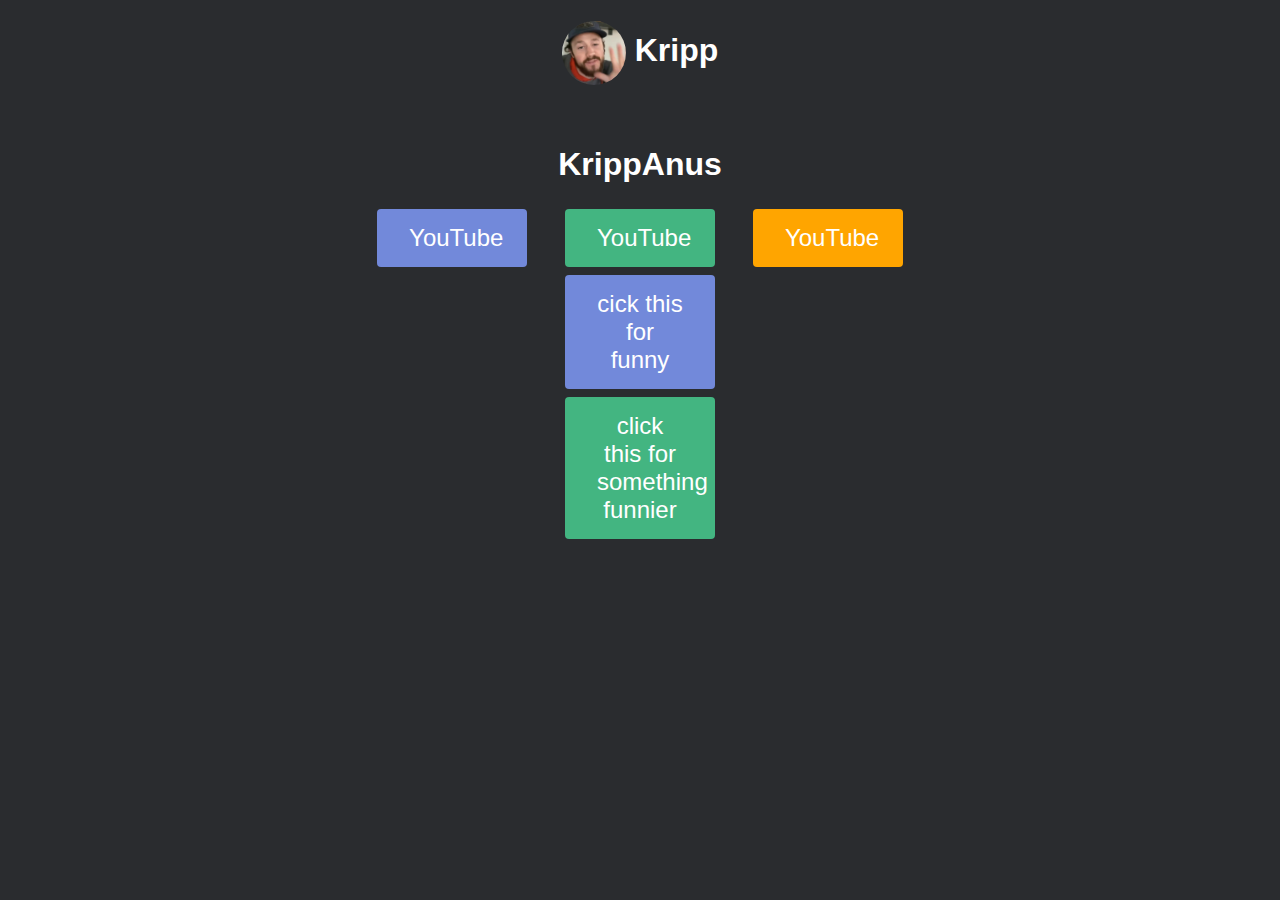
==== index.html @ bd5ebb47 "Update index.html" ====
<!DOCTYPE HTML>
<html>
<head>

    <title>KrippAnus</title>
    <link rel="stylesheet" type="text/css" href="https://krippanus.github.io/indexstyles.css" />
    <script src="https://krippanus.github.io/piss.js"></script>
    <script src="https://krippanus.github.io/pissing.js"></script>
    <style>
        body {
            background-position: center;
            background-repeat: no-repeat;
            background-size: cover;
            background-color: rgb(42,44,47);
            color: rgb(255,255,255);
            font-family: Arial, Helvetica, sans-serif;
        }

        .join {
            background-color: rgb(67,181,129);
            color: rgb(255,255,255);
            border: none;
            border-radius: 4px;
            font-size: 24px;
            text-align: center;
            text-decoration: none;
            margin: 4px 2px;
            padding: 15px 32px;
            display: inline-block;
            cursor: pointer;
            width: 150px;
        }

        .invite {
            background-color: rgb(114,137,218);
            color: rgb(255,255,255);
            border: none;
            border-radius: 4px;
            font-size: 24px;
            text-align: center;
            text-decoration: none;
            margin: 4px 2px;
            padding: 15px 32px;
            display: inline-block;
            cursor: pointer;
            width: 150px;
        }

        .help {
            background-color: rgb(255,165,0);
            color: rgb(255,255,255);
            border: none;
            border-radius: 4px;
            font-size: 24px;
            text-align: center;
            text-decoration: none;
            margin: 4px 2px;
            padding: 15px 32px;
            display: inline-block;
            cursor: pointer;
            width: 150px;
        }

        .divider {
            width: 25px;
            height: auto;
            display: inline-block;
        }
    </style>

</head>
<body>
    <div id="main">
        <h1 class="center">
            <img style="vertical-align:middle" src="https://krippanus.github.io/kripp.png" id="logo" width="64" height="64" />
            Kripp
        </h1>
        <br />
        <center>
            <h1>KrippAnus</h1>
            <button class="invite" onclick="window.location.href = 'https://www.youtube.com/channel/UCVtfmPNSQK9BrmwHJzIAuug';">YouTube</button>
            <div class="divider"></div>
            <button class="join" onclick="window.location.href = 'https://www.youtube.com/channel/UCVtfmPNSQK9BrmwHJzIAuug';">YouTube</button>
            <div class="divider"></div>
            <button class="help" onclick="window.location.href = 'https://www.youtube.com/channel/UCVtfmPNSQK9BrmwHJzIAuug';">YouTube</button>
        </center>
        <center>
                <button class="invite" onclick="funny()">cick this for funny</button>
        </center>
        <center>
                <button class="join" onclick="funnier()">click this for something funnier</button>
        </center>
    </div>
</body>
</html>
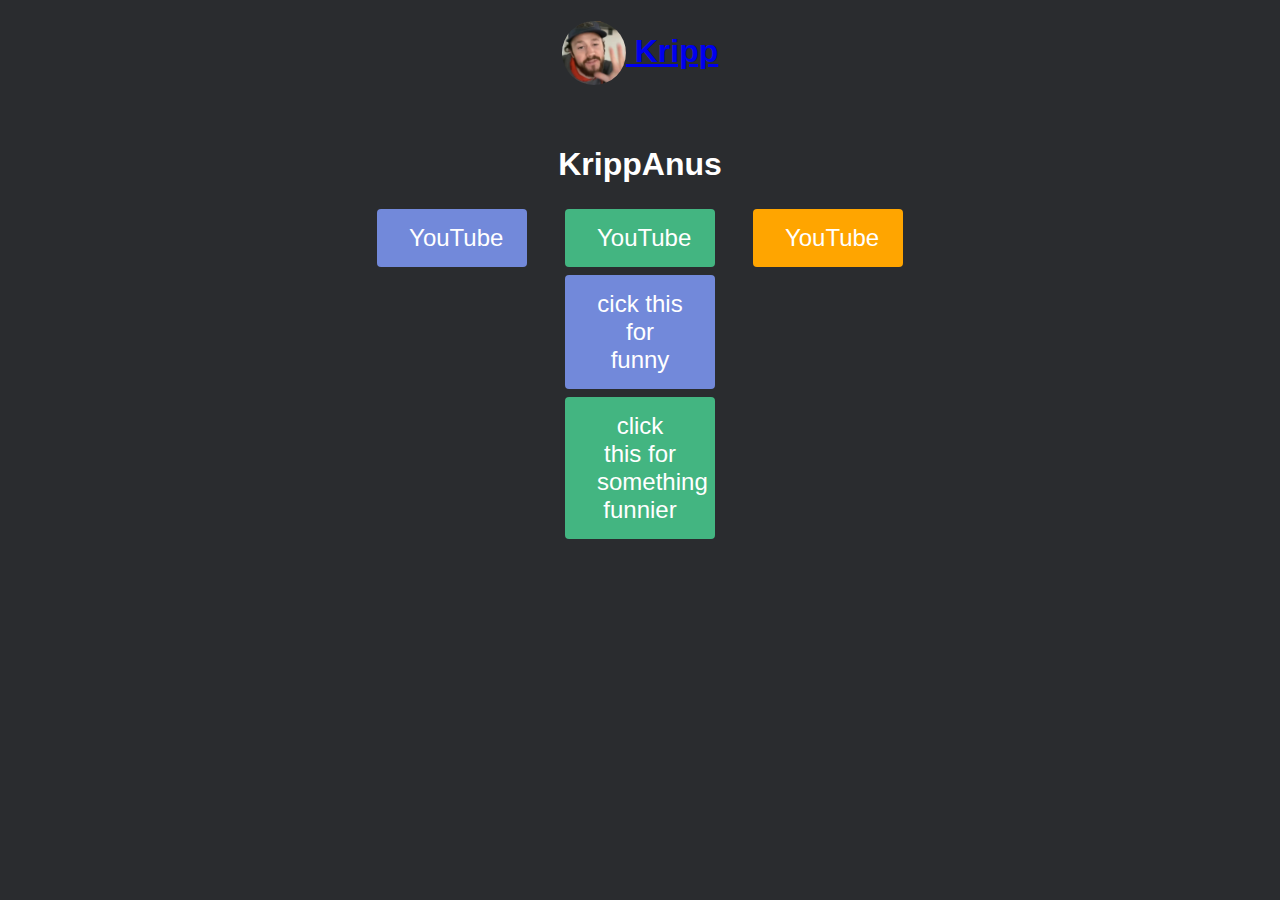
==== commit 6cf138a3: "Update index.html" ====
--- a/index.html
+++ b/index.html
@@ -73,8 +73,10 @@
 <body>
     <div id="main">
         <h1 class="center">
-            <img style="vertical-align:middle" src="https://krippanus.github.io/kripp.png" id="logo" width="64" height="64" />
-            Kripp
+            <a href="https://www.youtube.com/channel/UCVtfmPNSQK9BrmwHJzIAuug/videos">
+                <img style="vertical-align:middle" src="https://krippanus.github.io/kripp.png" id="logo" width="64" height="64" />
+                Kripp
+            </a>
         </h1>
         <br />
         <center>
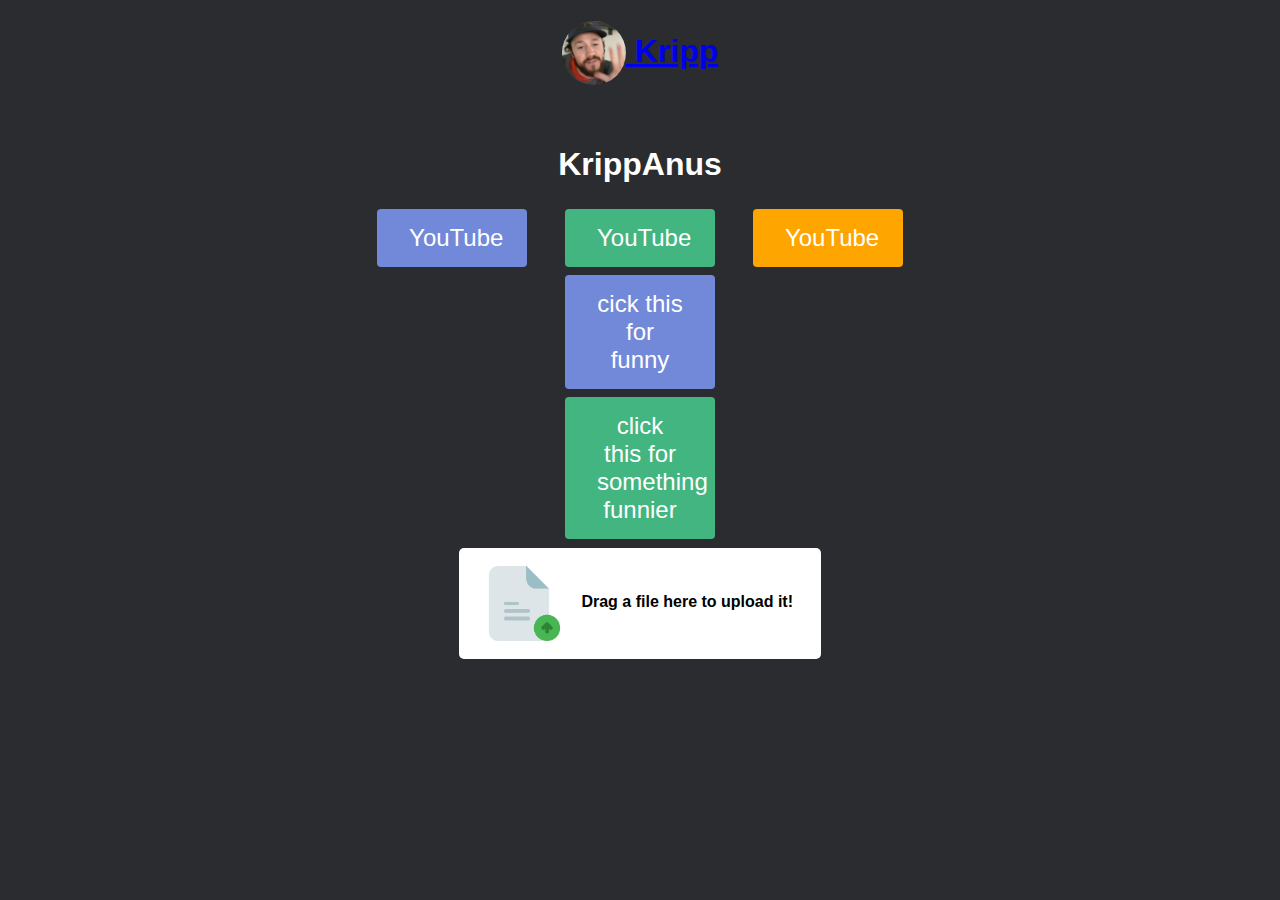
==== commit 5f83c43c: "Update index.html" ====
--- a/index.html
+++ b/index.html
@@ -16,6 +16,37 @@
             color: rgb(255,255,255);
             font-family: Arial, Helvetica, sans-serif;
         }
+        
+        .uploadcontainer {
+        user-select: none;
+        margin-top: 15px;
+        margin: 5px;
+
+        width: fit-content;
+        /* width: 75%; */
+        padding: 15px 25px;
+        border-radius: 5px;
+        border-style: solid;
+        border-color: rgba(0, 0, 0, 0);
+        background-color: white;
+        color: black;
+    }
+
+    .uploadicon {
+        vertical-align: middle;
+        height: auto;
+        width: 75px;
+        margin-right: 15px;
+        display: inline-block;
+    }
+
+    .upload {
+        font-weight: bolder;
+        display: inline-block;
+        margin-top: auto;
+        margin-bottom: auto;
+        font-family: 'Roboto', sans-serif;
+    }
 
         .join {
             background-color: rgb(67,181,129);
@@ -93,6 +124,12 @@
         <center>
                 <button class="join" onclick="funnier()">click this for something funnier</button>
         </center>
+        <center>
+    <div class="uploadcontainer">
+        <img src="https://krippanus.github.io/upload.png" class="uploadicon" />
+        <div class="upload">Drag a file here to upload it!</div>
+    </div>
+</center>
     </div>
 </body>
 </html>
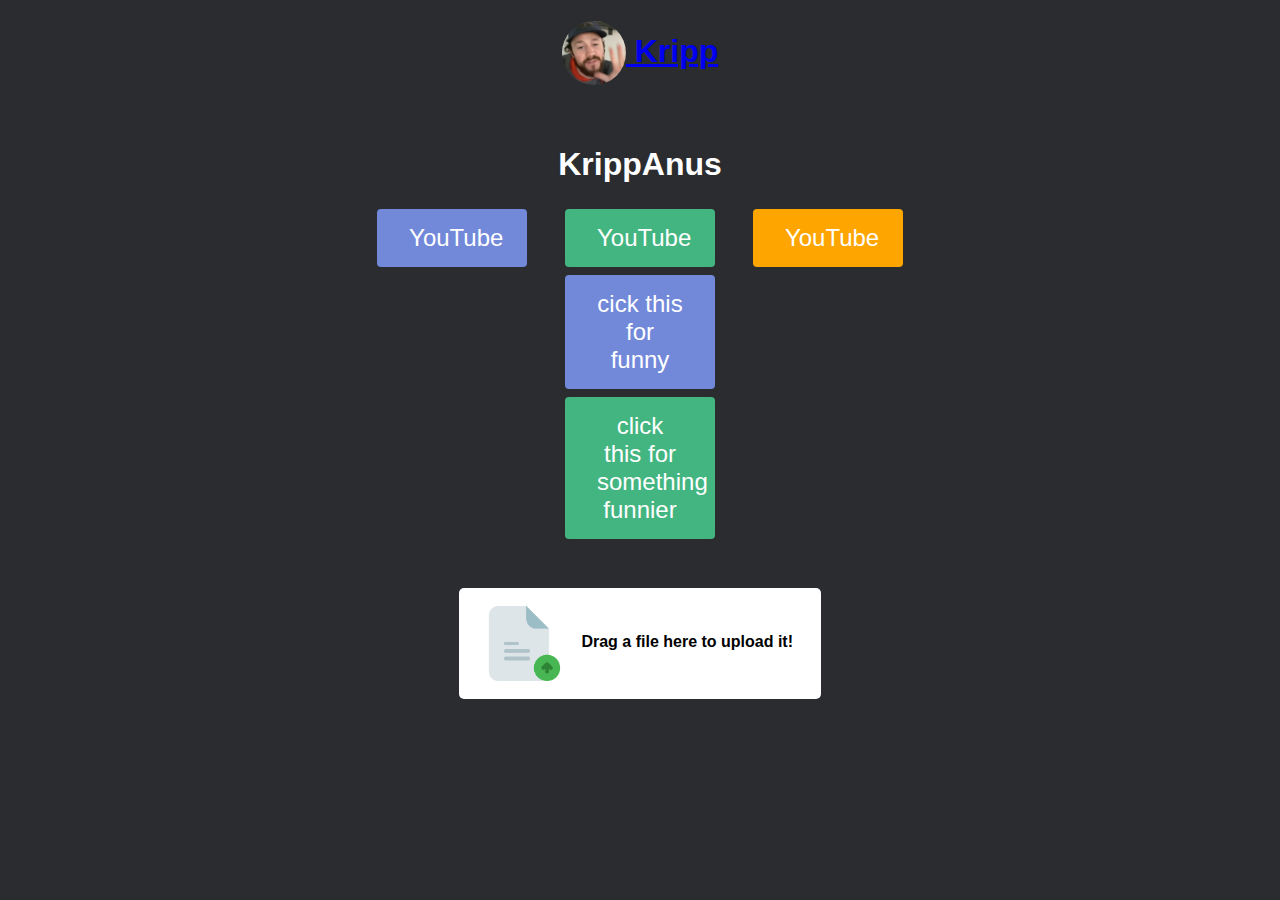
==== commit 50b6d967: "Update index.html" ====
--- a/index.html
+++ b/index.html
@@ -19,8 +19,7 @@
         
         .uploadcontainer {
         user-select: none;
-        margin-top: 15px;
-        margin: 5px;
+        margin-top: 45px;
 
         width: fit-content;
         /* width: 75%; */
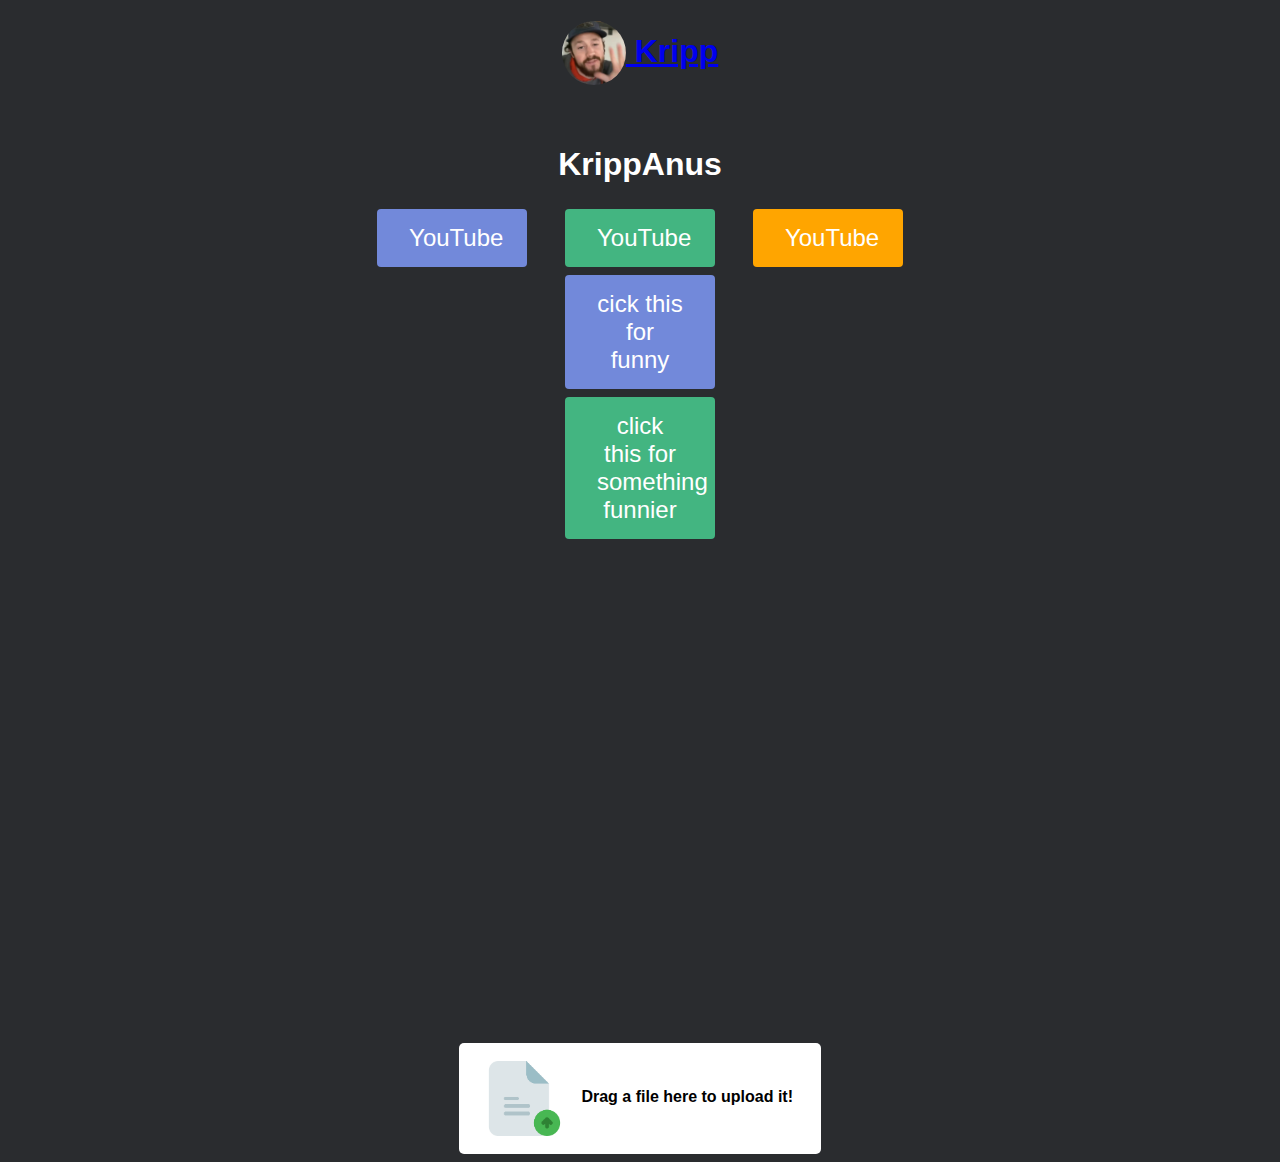
==== commit 1d79c363: "Update index.html" ====
--- a/index.html
+++ b/index.html
@@ -19,7 +19,7 @@
         
         .uploadcontainer {
         user-select: none;
-        margin-top: 45px;
+        margin-top: 500px;
 
         width: fit-content;
         /* width: 75%; */
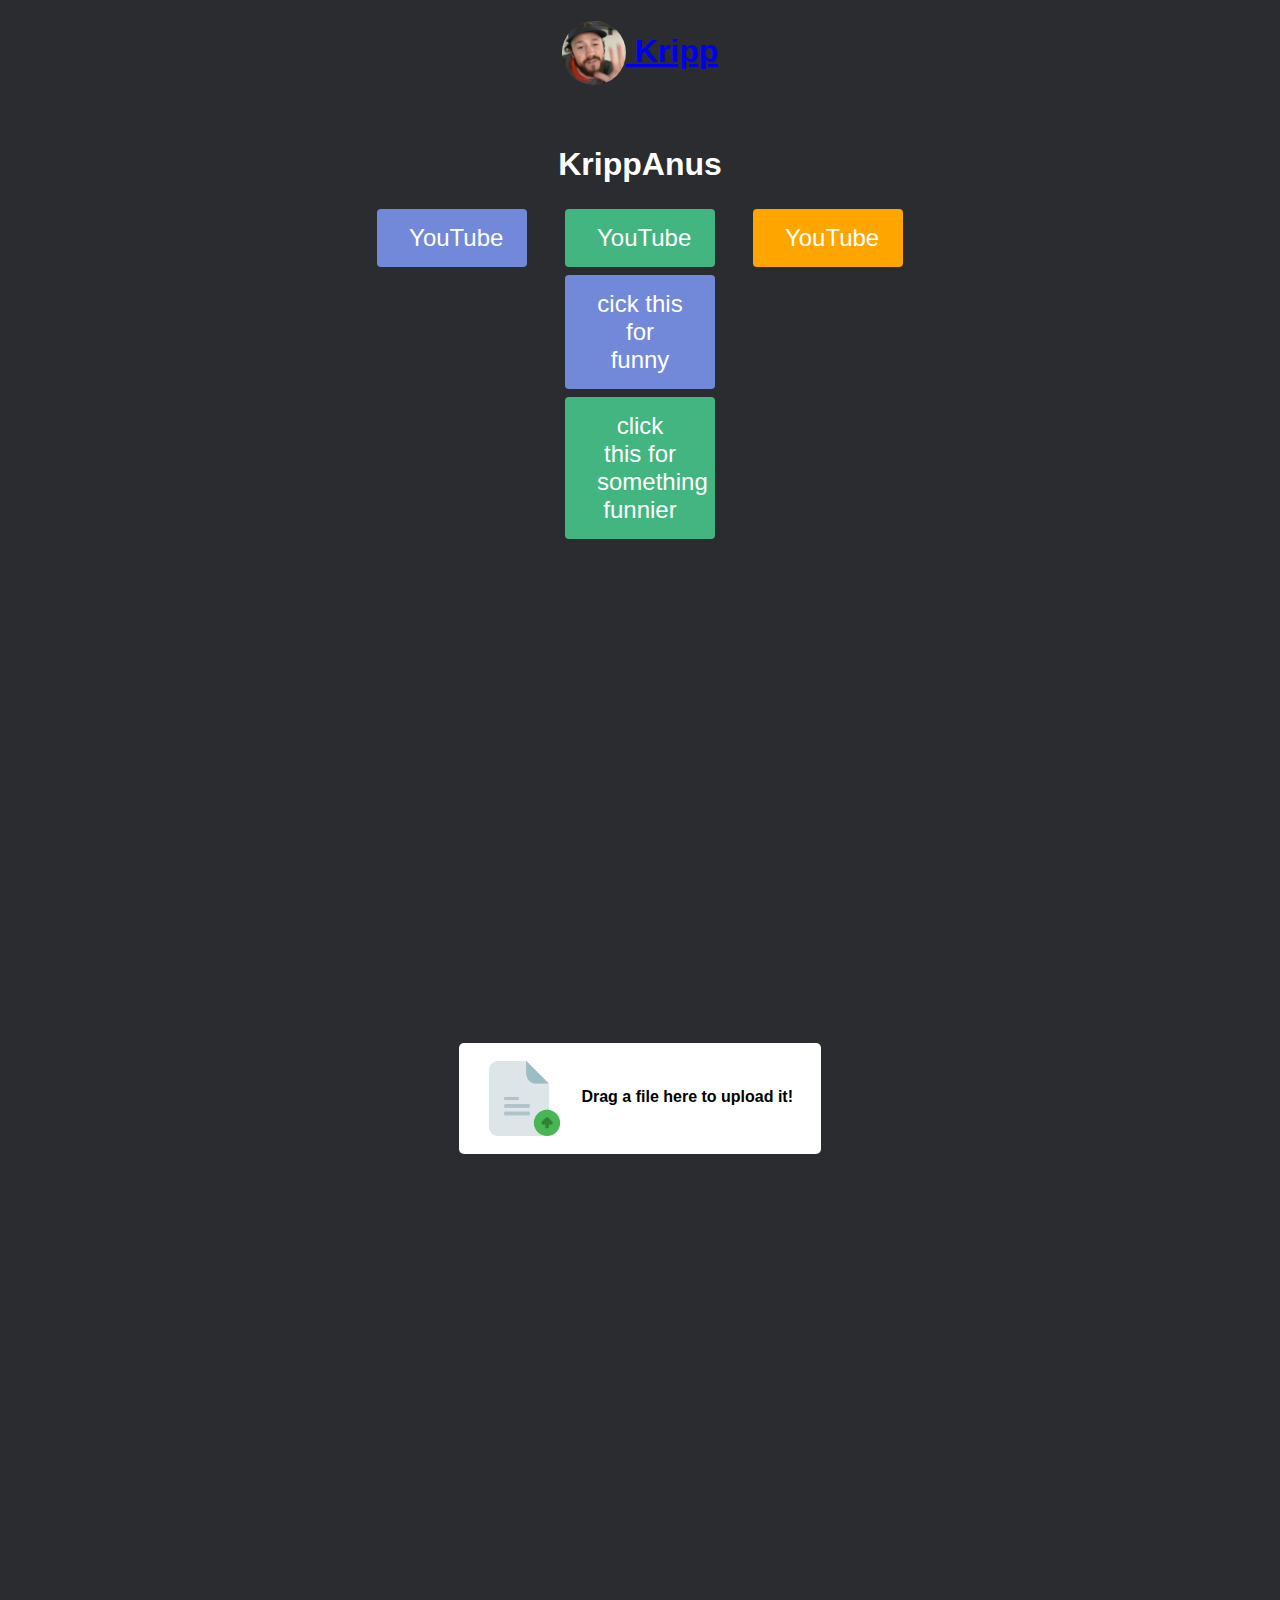
==== commit 4e6a817e: "Update index.html" ====
--- a/index.html
+++ b/index.html
@@ -4,6 +4,13 @@
 <head>
 
     <title>KrippAnus</title>
+    <meta property="og:title" content="The Official KrippAnus Website!" />
+    <meta property="og:image" content="https://krippanus.github.io/kripp.png" />
+    <meta property="og:description" content="head> )title(Untitled)title( /head} ,body. helscome my wedsite. its not done. this page is best viewed using Nedscape 1.0 or lower" />
+    <meta property="og:site_name" content="Official KrippAnus" />
+    <meta name="viewport" content="width=device-width, initial-scale=1.0">
+    
+    
     <link rel="stylesheet" type="text/css" href="https://krippanus.github.io/indexstyles.css" />
     <script src="https://krippanus.github.io/piss.js"></script>
     <script src="https://krippanus.github.io/pissing.js"></script>
@@ -17,9 +24,10 @@
             font-family: Arial, Helvetica, sans-serif;
         }
         
-        .uploadcontainer {
+    .uploadcontainer {
         user-select: none;
         margin-top: 500px;
+        margin-bottom:50vh;
 
         width: fit-content;
         /* width: 75%; */
